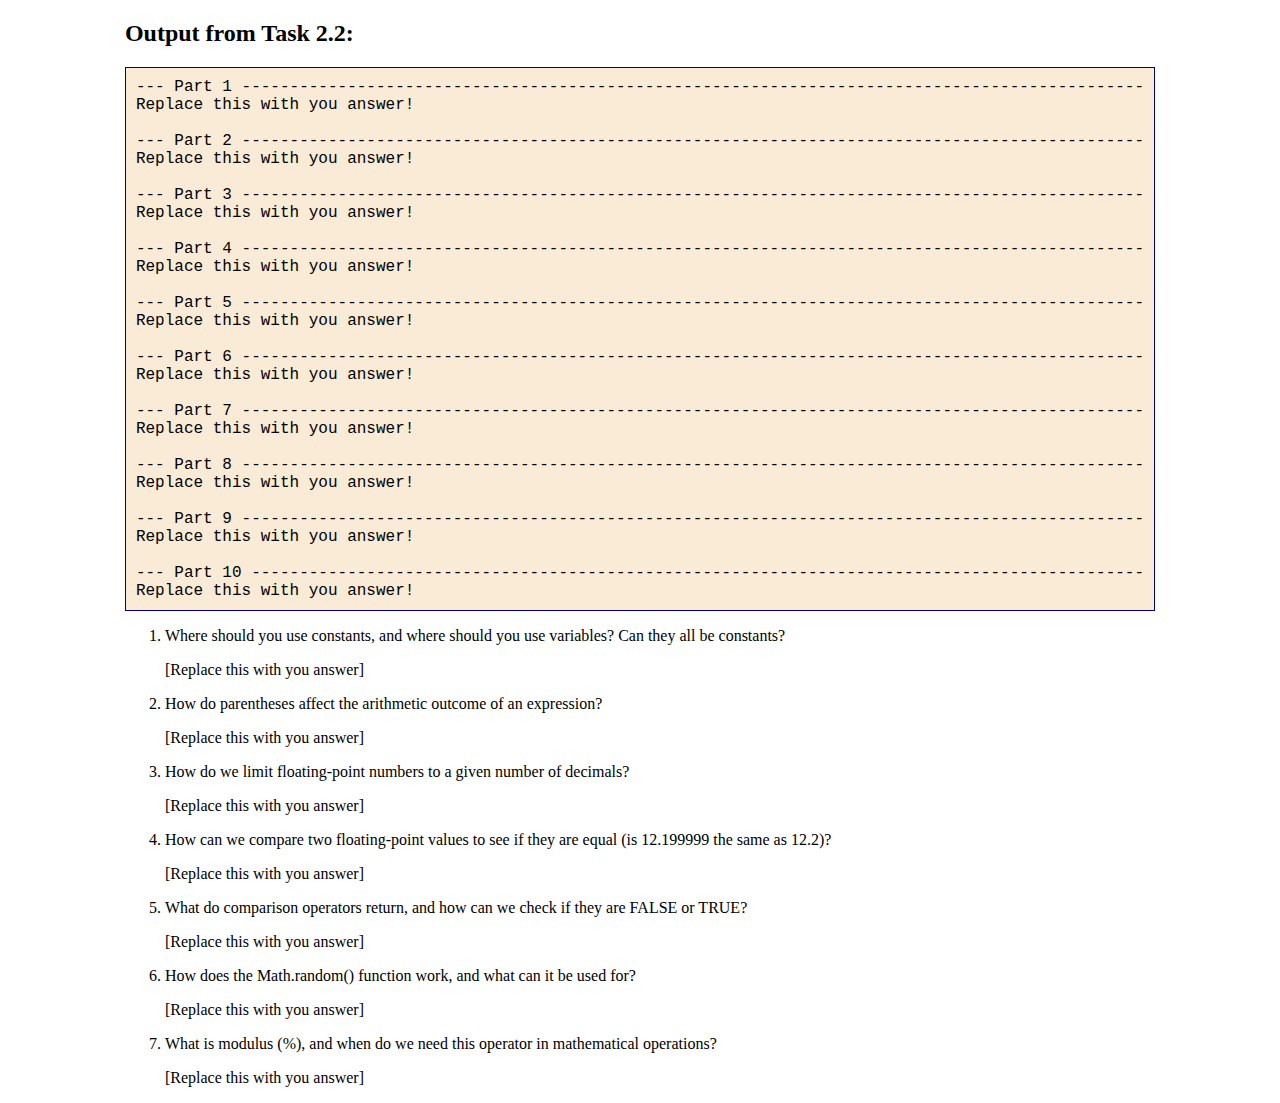
==== module_2/task_2-2/task_2-2.html @ 1c378422 "yes,my first commit." ====
<!DOCTYPE html>
<html lang="en" style="display: table; margin: auto; zoom: 1">
  <head>
    <meta charset="UTF-8" />
    <title>Task 2.2</title>
  </head>
  <body style="display: table-cell; vertical-align: middle">
    <h2><label for="txtOut">Output from Task 2.2:</label></h2>
    <div style="padding: 10px; min-width: 512px; border: darkblue thin solid; background-color: antiquewhite; font-family: 'Courier New', serif">
      <span id="txtOut" style="white-space: nowrap"></span>
    </div>
    <ol>
      <li>Where should you use constants, and where should you use variables? Can they all be constants?</li>
      <p>
				[Replace this with you answer]
			</p>
      <li>How do parentheses affect the arithmetic outcome of an expression?</li>
      <p>
				[Replace this with you answer]
			</p>
      <li>How do we limit floating-point numbers to a given number of decimals?</li>
      <p>
				[Replace this with you answer]
			</p>
      <li>How can we compare two floating-point values to see if they are equal (is 12.199999 the same as 12.2)?</li>
      <p>
				[Replace this with you answer]
			</p>
      <li>What do comparison operators return, and how can we check if they are FALSE or TRUE?</li>
      <p>
				[Replace this with you answer]
			</p>
      <li>How does the Math.random() function work, and what can it be used for?</li>
      <p>
				[Replace this with you answer]
			</p>
      <li>What is modulus (%), and when do we need this operator in mathematical operations?</li>
      <p>
				[Replace this with you answer]
			</p>
    </ol>
		<script type="module" src="./task_2-2.mjs" defer></script>
  </body>
</html>
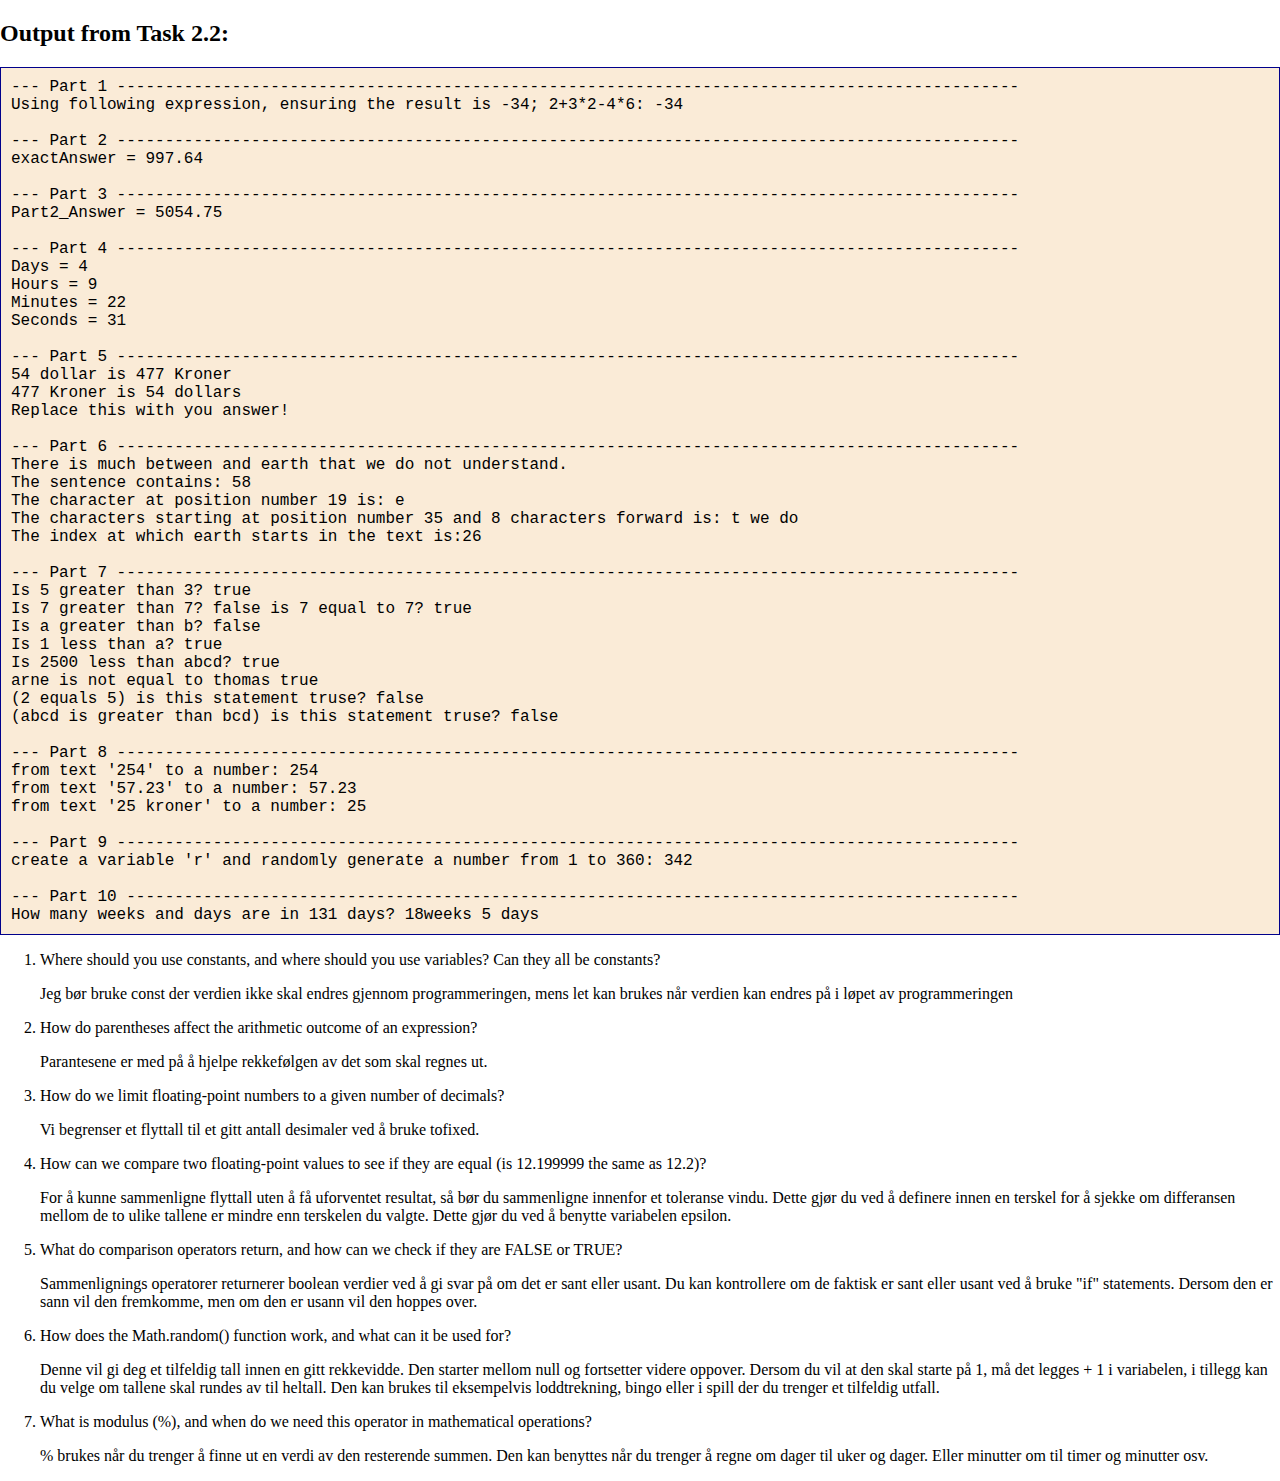
==== commit 6d1e12d1: "Task 2.2 Finished" ====
--- a/module_2/task_2-2/task_2-2.html
+++ b/module_2/task_2-2/task_2-2.html
@@ -12,31 +12,31 @@
     <ol>
       <li>Where should you use constants, and where should you use variables? Can they all be constants?</li>
       <p>
-				[Replace this with you answer]
+				Jeg bør bruke const der verdien ikke skal endres gjennom programmeringen, mens let kan brukes når verdien kan endres på i løpet av programmeringen
 			</p>
       <li>How do parentheses affect the arithmetic outcome of an expression?</li>
       <p>
-				[Replace this with you answer]
+				Parantesene er med på å hjelpe rekkefølgen av det som skal regnes ut. 
 			</p>
       <li>How do we limit floating-point numbers to a given number of decimals?</li>
       <p>
-				[Replace this with you answer]
+				Vi begrenser et flyttall til et gitt antall desimaler ved å bruke tofixed. 
 			</p>
       <li>How can we compare two floating-point values to see if they are equal (is 12.199999 the same as 12.2)?</li>
       <p>
-				[Replace this with you answer]
+				For å kunne sammenligne flyttall uten å få uforventet resultat, så bør du sammenligne innenfor et toleranse vindu. Dette gjør du ved å definere innen en terskel for å sjekke om differansen mellom de to ulike tallene er mindre enn terskelen du valgte. Dette gjør du ved å benytte variabelen epsilon.
 			</p>
       <li>What do comparison operators return, and how can we check if they are FALSE or TRUE?</li>
       <p>
-				[Replace this with you answer]
+				Sammenlignings operatorer returnerer boolean verdier ved å gi svar på om det er sant eller usant. Du kan kontrollere om de faktisk er sant eller usant ved å bruke "if" statements. Dersom den er sann vil den fremkomme, men om den er usann vil den hoppes over.  
 			</p>
       <li>How does the Math.random() function work, and what can it be used for?</li>
       <p>
-				[Replace this with you answer]
+				Denne vil gi deg et tilfeldig tall innen en gitt rekkevidde. Den starter mellom null og fortsetter videre oppover. Dersom du vil at den skal starte på 1, må det legges + 1 i variabelen, i tillegg kan du velge om tallene skal rundes av til heltall. Den kan brukes til eksempelvis loddtrekning, bingo eller i spill der du trenger et tilfeldig utfall.
 			</p>
       <li>What is modulus (%), and when do we need this operator in mathematical operations?</li>
       <p>
-				[Replace this with you answer]
+				% brukes når du trenger å finne ut en verdi av den resterende summen. Den kan benyttes når du trenger å regne om dager til uker og dager. Eller minutter om til timer og minutter osv. 
 			</p>
     </ol>
 		<script type="module" src="./task_2-2.mjs" defer></script>
